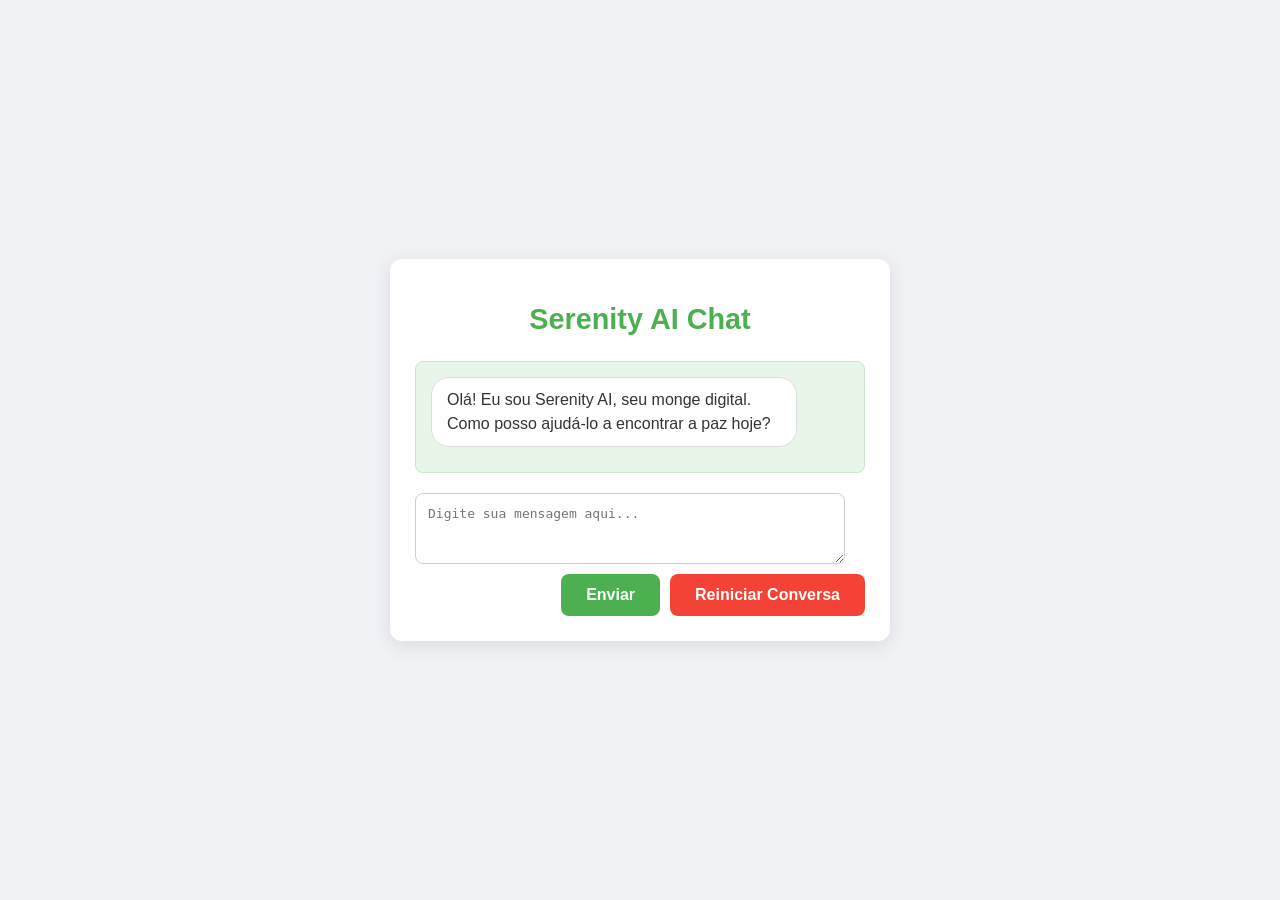
==== index.html @ d71bac12 "Reorganiza frontend para a raiz e limpa segredos do historico (novo commit)" ====
<!DOCTYPE html>
    <html lang="pt-BR">
    <head>
        <meta charset="UTF-8">
        <meta name="viewport" content="width=device-width, initial-scale=1.0">
        <title>Serenity AI Chat</title>
        <link rel="stylesheet" href="css/style.css">
    </head>
    <body>
        <div class="chat-container">
            <h1>Serenity AI Chat</h1>
            <div class="chat-box" id="chat-box">
                <div class="message bot-message">
                    Olá! Eu sou Serenity AI, seu monge digital. Como posso ajudá-lo a encontrar a paz hoje?
                </div>
            </div>
            <div class="input-area">
                <textarea id="user-input" placeholder="Digite sua mensagem aqui..." rows="3"></textarea>
                <div class="buttons">
                    <button id="send-button" class="send-button">Enviar</button>
                    <button id="reset-button" class="reset-button">Reiniciar Conversa</button>
                </div>
            </div>
        </div>
        <script src="js/script.js"></script>
    </body>
    </html>
---- css/style.css ----
body {
        font-family: 'Segoe UI', Tahoma, Geneva, Verdana, sans-serif;
        background-color: #f0f2f5;
        display: flex;
        justify-content: center;
        align-items: center;
        min-height: 100vh;
        margin: 0;
        color: #333;
    }

    .chat-container {
        background-color: #fff;
        border-radius: 12px;
        box-shadow: 0 4px 20px rgba(0, 0, 0, 0.1);
        width: 100%;
        max-width: 500px;
        display: flex;
        flex-direction: column;
        overflow: hidden;
        padding: 25px;
        box-sizing: border-box;
    }

    h1 {
        color: #4CAF50; /* Verde Serenity */
        text-align: center;
        margin-bottom: 25px;
        font-size: 1.8em;
        font-weight: 600;
    }

    .chat-box {
        flex-grow: 1;
        background-color: #e8f5e9; /* Verde claro */
        border-radius: 8px;
        padding: 15px;
        margin-bottom: 20px;
        overflow-y: auto;
        max-height: 350px; /* Altura máxima para rolagem */
        border: 1px solid #c8e6c9;
    }

    .message {
        padding: 10px 15px;
        border-radius: 18px;
        margin-bottom: 10px;
        max-width: 80%;
        word-wrap: break-word;
        line-height: 1.5;
    }

    .user-message {
        background-color: #DCF8C6; /* Verde claro do usuário */
        align-self: flex-end;
        margin-left: auto;
        text-align: right;
    }

    .bot-message {
        background-color: #FFFFFF; /* Branco para o bot */
        align-self: flex-start;
        margin-right: auto;
        border: 1px solid #ddd;
    }

    .input-area {
        display: flex;
        flex-direction: column;
        gap: 10px;
    }

    textarea {
        width: calc(100% - 20px);
        padding: 12px;
        border: 1px solid #ccc;
        border-radius: 8px;
        font-size: 1em;
        resize: vertical; /* Permite redimensionar verticalmente */
        min-height: 60px;
        max-height: 150px;
        box-sizing: border-box;
    }

    textarea:focus {
        border-color: #4CAF50;
        outline: none;
        box-shadow: 0 0 0 2px rgba(76, 175, 80, 0.2);
    }

    .buttons {
        display: flex;
        gap: 10px;
        justify-content: flex-end;
    }

    button {
        padding: 12px 25px;
        border: none;
        border-radius: 8px;
        font-size: 1em;
        cursor: pointer;
        transition: background-color 0.3s ease;
        font-weight: 600;
    }

    .send-button {
        background-color: #4CAF50; /* Verde Serenity */
        color: white;
    }

    .send-button:hover {
        background-color: #43A047; /* Verde mais escuro */
    }

    .reset-button {
        background-color: #F44336; /* Vermelho */
        color: white;
    }

    .reset-button:hover {
        background-color: #E53935; /* Vermelho mais escuro */
    }

    /* Responsividade básica */
    @media (max-width: 600px) {
        .chat-container {
            margin: 15px;
            padding: 20px;
        }
        h1 {
            font-size: 1.5em;
        }
        .buttons {
            flex-direction: column;
        }
        button {
            width: 100%;
        }
    }
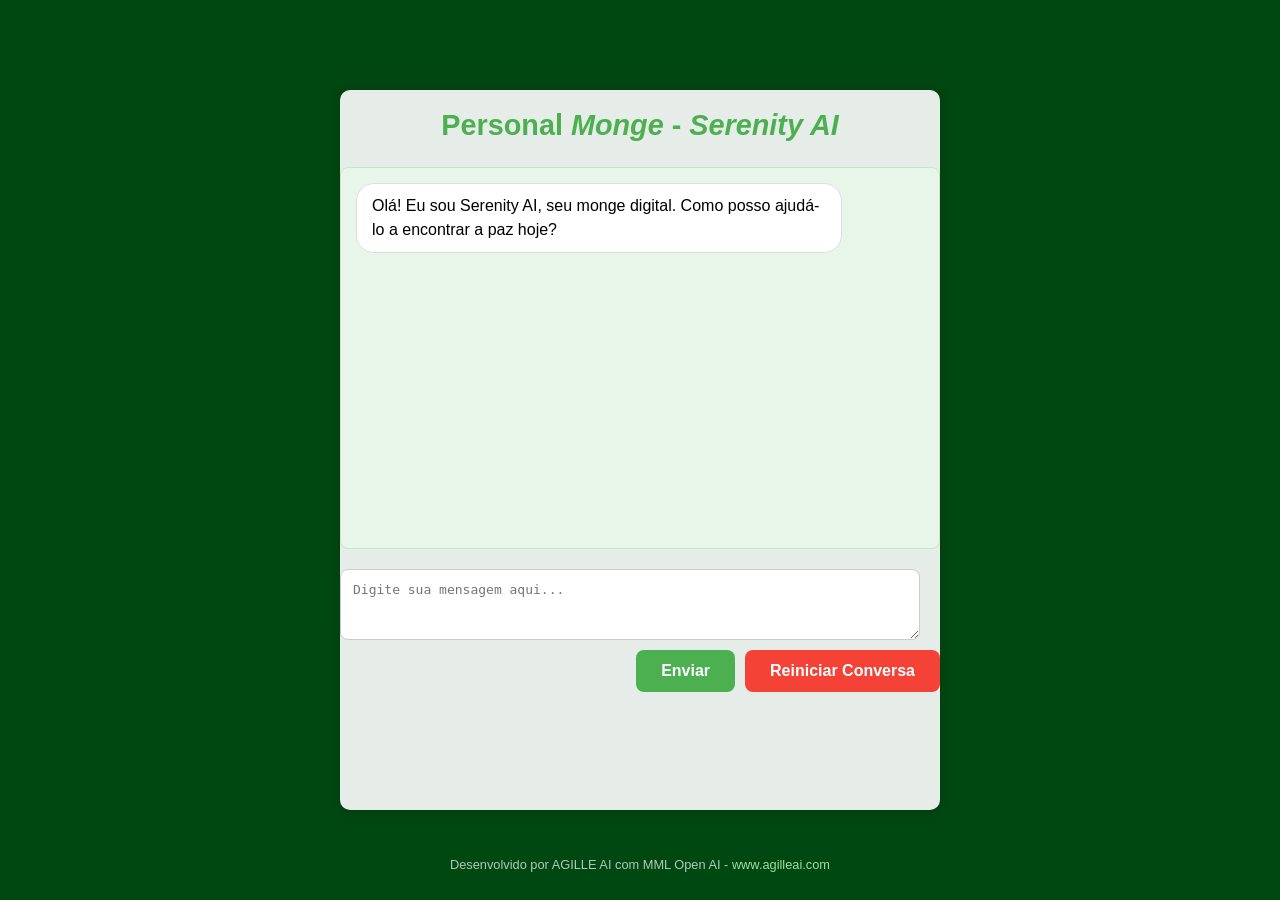
==== commit dcb34776: "Personaliza esquema de cores, titulo e adiciona rodapé" ====
--- a/index.html
+++ b/index.html
@@ -8,7 +8,7 @@
     </head>
     <body>
         <div class="chat-container">
-            <h1>Serenity AI Chat</h1>
+             <h1>Personal <i>Monge</i> - <i>Serenity AI</i></h1>
             <div class="chat-box" id="chat-box">
                 <div class="message bot-message">
                     Olá! Eu sou Serenity AI, seu monge digital. Como posso ajudá-lo a encontrar a paz hoje?
@@ -22,6 +22,9 @@
                 </div>
             </div>
         </div>
+	    <footer class="app-footer">
+                 <p>Desenvolvido por AGILLE AI com MML Open AI - <a href="https://www.agilleai.com" target="_blank">www.agilleai.com</a></p>
+        </footer>
         <script src="js/script.js"></script>
     </body>
     </html>
--- a/css/style.css
+++ b/css/style.css
@@ -1,25 +1,24 @@
     body {
-        font-family: 'Segoe UI', Tahoma, Geneva, Verdana, sans-serif;
-        background-color: #f0f2f5;
+        font-family: 'Arial', sans-serif;
+        margin: 0;
+        padding: 0;
         display: flex;
         justify-content: center;
         align-items: center;
         min-height: 100vh;
-        margin: 0;
-        color: #333;
+        background-color: rgb(0, 72, 18); /* Nova cor de fundo */
     }
 
     .chat-container {
-        background-color: #fff;
-        border-radius: 12px;
-        box-shadow: 0 4px 20px rgba(0, 0, 0, 0.1);
-        width: 100%;
-        max-width: 500px;
+        background-color: rgba(255, 255, 255, 0.9); /* Um branco semi-transparente para o chat box */
+        border-radius: 10px;
+        box-shadow: 0 0 15px rgba(0, 0, 0, 0.2);
+        width: 90%;
+        max-width: 600px;
+        height: 80vh;
         display: flex;
         flex-direction: column;
         overflow: hidden;
-        padding: 25px;
-        box-sizing: border-box;
     }
 
     h1 {
@@ -138,3 +137,24 @@
             width: 100%;
         }
     }
+    
+    /* Estilo para o rodapé */
+    .app-footer {
+        text-align: center;
+        padding: 15px;
+        color: rgba(255, 255, 255, 0.7); /* Cor do texto para contrastar com o fundo escuro */
+        font-size: 0.8em;
+        position: absolute; /* Para fixar no fundo da tela */
+        bottom: 0;
+        width: 100%;
+        box-sizing: border-box; /* Garante que padding não aumente a largura */
+    }
+
+    .app-footer a {
+        color: #a0e0a0; /* Uma cor de link que combine com o verde */
+        text-decoration: none;
+    }
+
+    .app-footer a:hover {
+        text-decoration: underline;
+    }
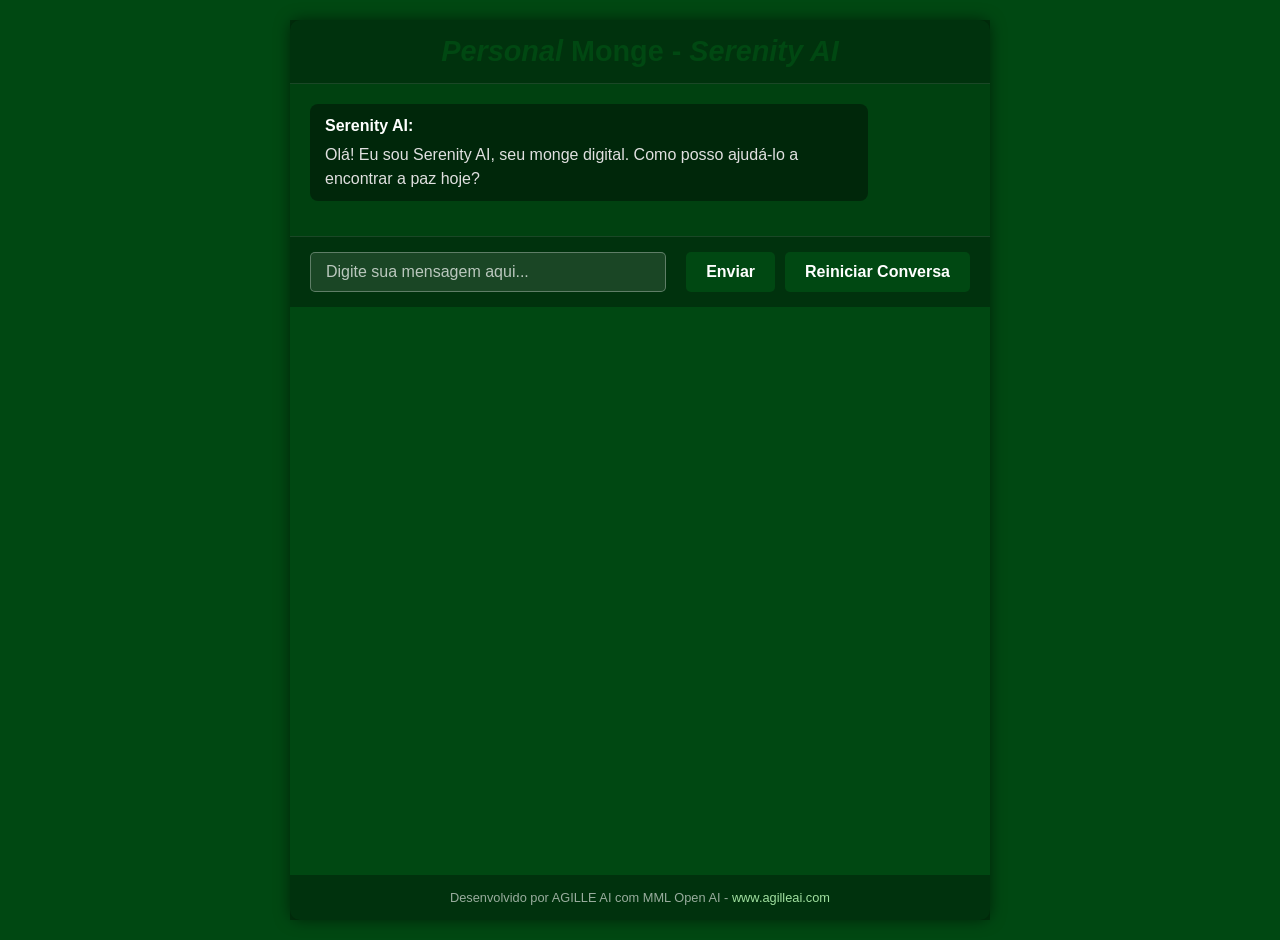
==== commit 0ea8b59c: "Sincroniza index.html e style.css, aplica cores rgb(0, 72, 18) ao titulo e botoes, e ajusta rodapé" ====
--- a/index.html
+++ b/index.html
@@ -1,30 +1,33 @@
-       <!DOCTYPE html>
+    <!DOCTYPE html>
     <html lang="pt-BR">
     <head>
         <meta charset="UTF-8">
         <meta name="viewport" content="width=device-width, initial-scale=1.0">
-        <title>Serenity AI Chat</title>
+        <title>Personal Monge - Serenity AI</title> <!-- Título da aba do navegador -->
         <link rel="stylesheet" href="css/style.css">
     </head>
     <body>
         <div class="chat-container">
-             <h1>Personal <i>Monge</i> - <i>Serenity AI</i></h1>
-            <div class="chat-box" id="chat-box">
-                <div class="message bot-message">
-                    Olá! Eu sou Serenity AI, seu monge digital. Como posso ajudá-lo a encontrar a paz hoje?
+            <header>
+                <h1><i>Personal</i> Monge - <i>Serenity AI</i></h1> <!-- Título na interface -->
+            </header>
+            <div class="chat-messages" id="chat-messages">
+                <div class="message ai-message">
+                    <strong>Serenity AI:</strong> Olá! Eu sou Serenity AI, seu monge digital. Como posso ajudá-lo a encontrar a paz hoje?
                 </div>
             </div>
-            <div class="input-area">
-                <textarea id="user-input" placeholder="Digite sua mensagem aqui..." rows="3"></textarea>
-                <div class="buttons">
-                    <button id="send-button" class="send-button">Enviar</button>
-                    <button id="reset-button" class="reset-button">Reiniciar Conversa</button>
-                </div>
+            <div class="message-input">
+                <input type="text" id="user-input" placeholder="Digite sua mensagem aqui...">
+                <button id="send-button">Enviar</button>
+                <button id="reset-button">Reiniciar Conversa</button> <!-- Adicionei o botão de reset aqui -->
             </div>
         </div>
-	    <footer class="app-footer">
-                 <p>Desenvolvido por AGILLE AI com MML Open AI - <a href="https://www.agilleai.com" target="_blank">www.agilleai.com</a></p>
+
+        <!-- Rodapé fora do chat-container para melhor posicionamento -->
+        <footer>
+            <p>Desenvolvido por AGILLE AI com MML Open AI - <a href="https://www.agilleai.com" target="_blank">www.agilleai.com</a></p>
         </footer>
+
         <script src="js/script.js"></script>
     </body>
     </html>
--- a/css/style.css
+++ b/css/style.css
@@ -1,160 +1,174 @@
+     /* style.css */
+
     body {
         font-family: 'Arial', sans-serif;
         margin: 0;
         padding: 0;
         display: flex;
-        justify-content: center;
+        flex-direction: column;
+        justify-content: space-between; /* Para empurrar o rodapé para baixo */
         align-items: center;
         min-height: 100vh;
-        background-color: rgb(0, 72, 18); /* Nova cor de fundo */
-    }
-
-    .chat-container {
-        background-color: rgba(255, 255, 255, 0.9); /* Um branco semi-transparente para o chat box */
+        background-color: rgb(0, 72, 18); /*(255, 255, 255, 0.1); /* Fundo levemente transparente para o container do chat */
         border-radius: 10px;
-        box-shadow: 0 0 15px rgba(0, 0, 0, 0.2);
+        box-shadow: 0 0 15px rgba(0, 0, 0, 0.5);
         width: 90%;
-        max-width: 600px;
-        height: 80vh;
+        max-width: 700px;
+        margin: 20px auto; /* Centraliza e adiciona margem */
         display: flex;
         flex-direction: column;
         overflow: hidden;
+        flex-grow: 1; /* Permite que o container do chat cresça e ocupe espaço */
+        max-height: calc(100vh - 80px); /* Ajusta altura máxima para não sobrepor rodapé */
+    }
+
+    header {
+        background-color: rgba(0, 0, 0, 0.3); /* Fundo do cabeçalho */
+        color: #ffffff; /* Cor do texto do cabeçalho */
+        padding: 15px 20px;
+        text-align: center;
+        border-bottom: 1px solid rgba(255, 255, 255, 0.1);
     }
 
     h1 {
-        color: #4CAF50; /* Verde Serenity */
-        text-align: center;
-        margin-bottom: 25px;
+        color: rgb(0, 72, 18); /* Cor do título H1 conforme solicitado */
+        margin: 0; /* Remove margem padrão do h1 */
         font-size: 1.8em;
         font-weight: 600;
     }
 
-    .chat-box {
+    h1 i {
+        font-style: italic; /* Garante que o itálico funcione */
+    }
+
+    .chat-messages {
         flex-grow: 1;
-        background-color: #e8f5e9; /* Verde claro */
-        border-radius: 8px;
-        padding: 15px;
-        margin-bottom: 20px;
+        padding: 20px;
         overflow-y: auto;
-        max-height: 350px; /* Altura máxima para rolagem */
-        border: 1px solid #c8e6c9;
+        background-color: rgba(0, 0, 0, 0.1); /* Fundo da área de mensagens */
+        color: #e0e0e0; /* Cor do texto das mensagens para contraste */
     }
 
     .message {
+        margin-bottom: 15px;
         padding: 10px 15px;
-        border-radius: 18px;
-        margin-bottom: 10px;
+        border-radius: 8px;
         max-width: 80%;
         word-wrap: break-word;
         line-height: 1.5;
     }
 
     .user-message {
-        background-color: #DCF8C6; /* Verde claro do usuário */
-        align-self: flex-end;
+        background-color: rgba(255, 255, 255, 0.2); /* Mensagem do usuário */
         margin-left: auto;
         text-align: right;
     }
 
-    .bot-message {
-        background-color: #FFFFFF; /* Branco para o bot */
-        align-self: flex-start;
+    .ai-message {
+        background-color: rgba(0, 0, 0, 0.4); /* Mensagem da IA */
         margin-right: auto;
-        border: 1px solid #ddd;
+        text-align: left;
     }
 
-    .input-area {
-        display: flex;
-        flex-direction: column;
-        gap: 10px;
+    .message strong {
+        display: block;
+        margin-bottom: 5px;
+        font-weight: bold;
+        color: #ffffff; /* Cor do nome do remetente (Serenity AI:, Você:) */
     }
 
-    textarea {
-        width: calc(100% - 20px);
-        padding: 12px;
-        border: 1px solid #ccc;
-        border-radius: 8px;
-        font-size: 1em;
-        resize: vertical; /* Permite redimensionar verticalmente */
-        min-height: 60px;
-        max-height: 150px;
-        box-sizing: border-box;
+    .message-input {
+        display: flex;
+        padding: 15px 20px;
+        background-color: rgba(0, 0, 0, 0.3); /* Fundo da área de input */
+        border-top: 1px solid rgba(255, 255, 255, 0.1);
     }
 
-    textarea:focus {
-        border-color: #4CAF50;
-        outline: none;
-        box-shadow: 0 0 0 2px rgba(76, 175, 80, 0.2);
+    .message-input input[type="text"] {
+        flex-grow: 1;
+        padding: 10px 15px;
+        border: 1px solid rgba(255, 255, 255, 0.3);
+        border-radius: 5px;
+        margin-right: 10px;
+        background-color: rgba(255, 255, 255, 0.1);
+        color: #ffffff; /* Cor do texto digitado */
+        font-size: 1em;
     }
 
-    .buttons {
-        display: flex;
-        gap: 10px;
-        justify-content: flex-end;
+    .message-input input[type="text"]::placeholder {
+        color: rgba(255, 255, 255, 0.7); /* Cor do placeholder */
     }
 
-    button {
-        padding: 12px 25px;
+    .message-input button {
+        background-color: rgb(0, 72, 18); /* Cor do botão de enviar e reset conforme solicitado */
+        color: white;
         border: none;
-        border-radius: 8px;
+        padding: 10px 20px;
+        border-radius: 5px;
+        cursor: pointer;
         font-size: 1em;
-        cursor: pointer;
         transition: background-color 0.3s ease;
         font-weight: 600;
+        margin-left: 10px; /* Espaçamento entre os botões */
     }
 
-    .send-button {
-        background-color: #4CAF50; /* Verde Serenity */
-        color: white;
+    .message-input button:hover {
+        background-color: rgb(0, 90, 25); /* Um pouco mais claro no hover */
     }
 
-    .send-button:hover {
-        background-color: #43A047; /* Verde mais escuro */
+    /* Estilo para o rodapé */
+    footer {
+        text-align: center;
+        padding: 15px;
+        color: rgba(255, 255, 255, 0.6); /* Cor do texto do rodapé */
+        font-size: 0.8em;
+        background-color: rgba(0, 0, 0, 0.3);
+        width: 100%; /* Garante que o rodapé ocupe toda a largura */
+        box-sizing: border-box; /* Inclui padding na largura total */
+        margin-top: 20px; /* Adiciona um pouco de margem acima do rodapé */
     }
 
-    .reset-button {
-        background-color: #F44336; /* Vermelho */
-        color: white;
+    footer p {
+        margin: 0; /* Remove margem padrão do parágrafo dentro do rodapé */
     }
 
-    .reset-button:hover {
-        background-color: #E53935; /* Vermelho mais escuro */
+    footer a {
+        color: #a0e0a0; /* Uma cor de link que combine com o verde */
+        text-decoration: none;
+    }
+
+    footer a:hover {
+        text-decoration: underline;
     }
 
     /* Responsividade básica */
     @media (max-width: 600px) {
         .chat-container {
             margin: 15px;
-            padding: 20px;
+            padding: 0; /* Remove padding do container para telas pequenas */
+            max-height: calc(100vh - 30px); /* Ajusta altura máxima */
+        }
+        .chat-messages {
+            padding: 15px;
+        }
+        .message-input {
+            flex-direction: column;
+            padding: 10px 15px;
+        }
+        .message-input input[type="text"] {
+            margin-right: 0;
+            margin-bottom: 10px;
+        }
+        .message-input button {
+            width: 100%;
+            margin-left: 0; /* Remove margem entre botões em telas pequenas */
+            margin-bottom: 10px; /* Espaçamento entre botões em telas pequenas */
+        }
+        .message-input button:last-child {
+            margin-bottom: 0; /* Remove margem do último botão */
         }
         h1 {
             font-size: 1.5em;
         }
-        .buttons {
-            flex-direction: column;
-        }
-        button {
-            width: 100%;
-        }
-    }
-    
-    /* Estilo para o rodapé */
-    .app-footer {
-        text-align: center;
-        padding: 15px;
-        color: rgba(255, 255, 255, 0.7); /* Cor do texto para contrastar com o fundo escuro */
-        font-size: 0.8em;
-        position: absolute; /* Para fixar no fundo da tela */
-        bottom: 0;
-        width: 100%;
-        box-sizing: border-box; /* Garante que padding não aumente a largura */
     }
 
-    .app-footer a {
-        color: #a0e0a0; /* Uma cor de link que combine com o verde */
-        text-decoration: none;
-    }
-
-    .app-footer a:hover {
-        text-decoration: underline;
-    }
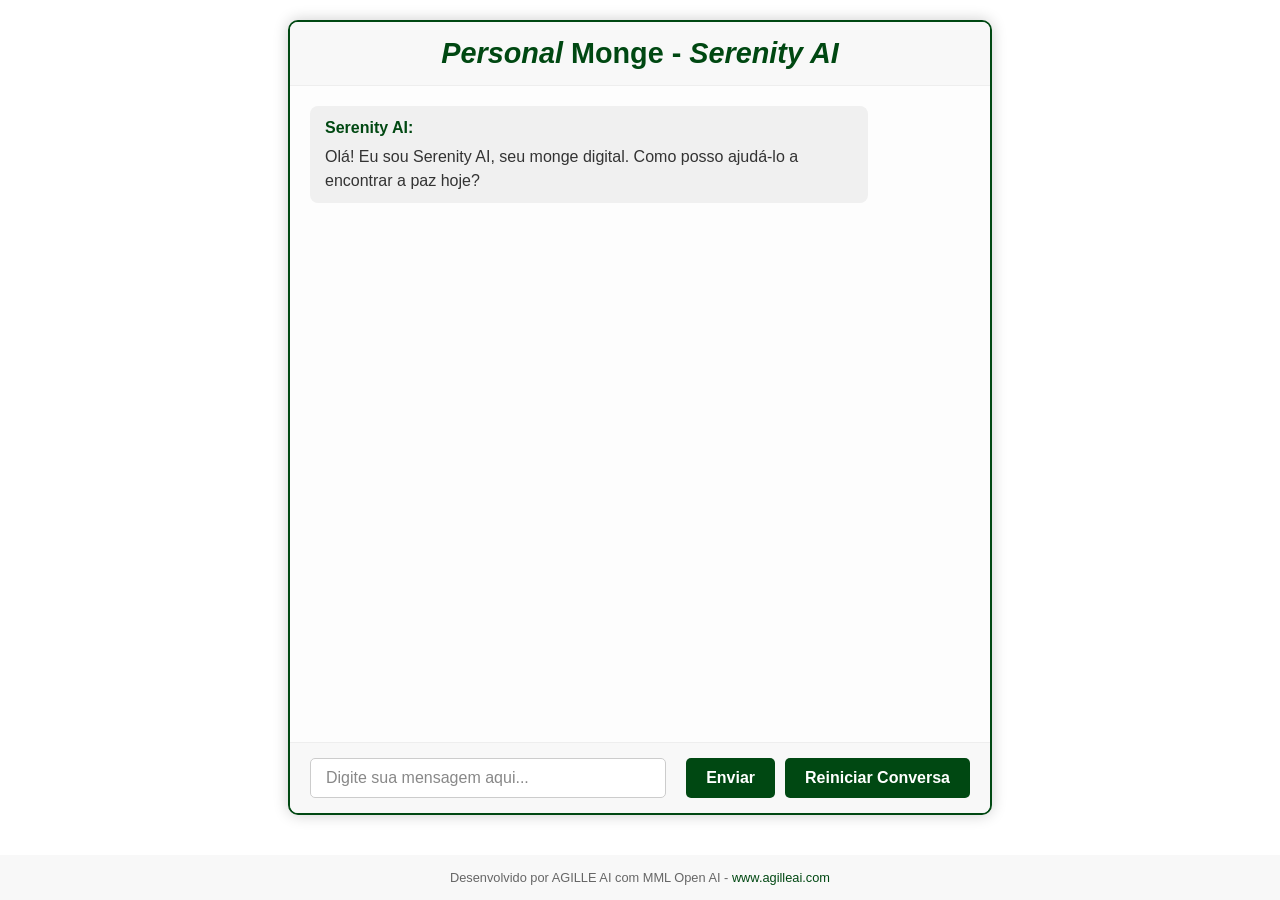
==== commit 6b948a32: "Ajusta cores do fundo da pagina, borda do container, titulo e botoes para rgb(0, 72, 18) e melhora c" ====
--- a/index.html
+++ b/index.html
@@ -8,8 +8,8 @@
     </head>
     <body>
         <div class="chat-container">
-            <header>
-                <h1><i>Personal</i> Monge - <i>Serenity AI</i></h1> <!-- Título na interface -->
+             <header>
+                 <h1 style="color: rgb(0, 72, 18);"><i>Personal</i> Monge - <i>Serenity AI</i></h1> <!-- Título na interface -->
             </header>
             <div class="chat-messages" id="chat-messages">
                 <div class="message ai-message">
--- a/css/style.css
+++ b/css/style.css
@@ -1,4 +1,4 @@
-     /* style.css */
+        /* style.css */
 
     body {
         font-family: 'Arial', sans-serif;
@@ -9,9 +9,15 @@
         justify-content: space-between; /* Para empurrar o rodapé para baixo */
         align-items: center;
         min-height: 100vh;
-        background-color: rgb(0, 72, 18); /*(255, 255, 255, 0.1); /* Fundo levemente transparente para o container do chat */
+        background-color: #ffffff; /* Fundo da página em branco, conforme solicitado */
+        color: #333333; /* Cor do texto padrão para contraste com o fundo branco */
+    }
+
+    .chat-container {
+        background-color: #ffffff; /* Fundo do container do chat em branco */
         border-radius: 10px;
-        box-shadow: 0 0 15px rgba(0, 0, 0, 0.5);
+        box-shadow: 0 0 15px rgba(0, 0, 0, 0.2);
+        border: 2px solid rgb(0, 72, 18); /* Borda do container em rgb(0, 72, 18) */
         width: 90%;
         max-width: 700px;
         margin: 20px auto; /* Centraliza e adiciona margem */
@@ -23,15 +29,15 @@
     }
 
     header {
-        background-color: rgba(0, 0, 0, 0.3); /* Fundo do cabeçalho */
-        color: #ffffff; /* Cor do texto do cabeçalho */
+        background-color: #f8f8f8; /* Fundo do cabeçalho levemente cinza */
+        color: #333333; /* Cor do texto do cabeçalho */
         padding: 15px 20px;
         text-align: center;
-        border-bottom: 1px solid rgba(255, 255, 255, 0.1);
+        border-bottom: 1px solid #eeeeee;
     }
 
     h1 {
-        color: rgb(0, 72, 18); /* Cor do título H1 conforme solicitado */
+        /* A cor do h1 será definida inline no index.html para garantir prioridade */
         margin: 0; /* Remove margem padrão do h1 */
         font-size: 1.8em;
         font-weight: 600;
@@ -45,8 +51,8 @@
         flex-grow: 1;
         padding: 20px;
         overflow-y: auto;
-        background-color: rgba(0, 0, 0, 0.1); /* Fundo da área de mensagens */
-        color: #e0e0e0; /* Cor do texto das mensagens para contraste */
+        background-color: #fdfdfd; /* Fundo da área de mensagens em branco */
+        color: #333333; /* Cor do texto das mensagens */
     }
 
     .message {
@@ -59,13 +65,13 @@
     }
 
     .user-message {
-        background-color: rgba(255, 255, 255, 0.2); /* Mensagem do usuário */
+        background-color: #e0ffe0; /* Fundo da mensagem do usuário em verde bem claro */
         margin-left: auto;
         text-align: right;
     }
 
     .ai-message {
-        background-color: rgba(0, 0, 0, 0.4); /* Mensagem da IA */
+        background-color: #f0f0f0; /* Fundo da mensagem da IA em cinza claro */
         margin-right: auto;
         text-align: left;
     }
@@ -74,34 +80,34 @@
         display: block;
         margin-bottom: 5px;
         font-weight: bold;
-        color: #ffffff; /* Cor do nome do remetente (Serenity AI:, Você:) */
+        color: rgb(0, 72, 18); /* Cor do nome do remetente (Serenity AI:, Você:) */
     }
 
     .message-input {
         display: flex;
         padding: 15px 20px;
-        background-color: rgba(0, 0, 0, 0.3); /* Fundo da área de input */
-        border-top: 1px solid rgba(255, 255, 255, 0.1);
+        background-color: #f8f8f8; /* Fundo da área de input */
+        border-top: 1px solid #eeeeee;
     }
 
     .message-input input[type="text"] {
         flex-grow: 1;
         padding: 10px 15px;
-        border: 1px solid rgba(255, 255, 255, 0.3);
+        border: 1px solid #cccccc;
         border-radius: 5px;
         margin-right: 10px;
-        background-color: rgba(255, 255, 255, 0.1);
-        color: #ffffff; /* Cor do texto digitado */
+        background-color: #ffffff; /* Fundo do campo de texto em branco */
+        color: #333333; /* Cor do texto digitado */
         font-size: 1em;
     }
 
     .message-input input[type="text"]::placeholder {
-        color: rgba(255, 255, 255, 0.7); /* Cor do placeholder */
+        color: #888888; /* Cor do placeholder */
     }
 
     .message-input button {
         background-color: rgb(0, 72, 18); /* Cor do botão de enviar e reset conforme solicitado */
-        color: white;
+        color: white; /* Cor do texto do botão em branco */
         border: none;
         padding: 10px 20px;
         border-radius: 5px;
@@ -120,9 +126,9 @@
     footer {
         text-align: center;
         padding: 15px;
-        color: rgba(255, 255, 255, 0.6); /* Cor do texto do rodapé */
+        color: #666666; /* Cor do texto do rodapé */
         font-size: 0.8em;
-        background-color: rgba(0, 0, 0, 0.3);
+        background-color: #f8f8f8; /* Fundo do rodapé levemente cinza */
         width: 100%; /* Garante que o rodapé ocupe toda a largura */
         box-sizing: border-box; /* Inclui padding na largura total */
         margin-top: 20px; /* Adiciona um pouco de margem acima do rodapé */
@@ -133,7 +139,7 @@
     }
 
     footer a {
-        color: #a0e0a0; /* Uma cor de link que combine com o verde */
+        color: rgb(0, 72, 18); /* Cor do link do rodapé em rgb(0, 72, 18) */
         text-decoration: none;
     }
 
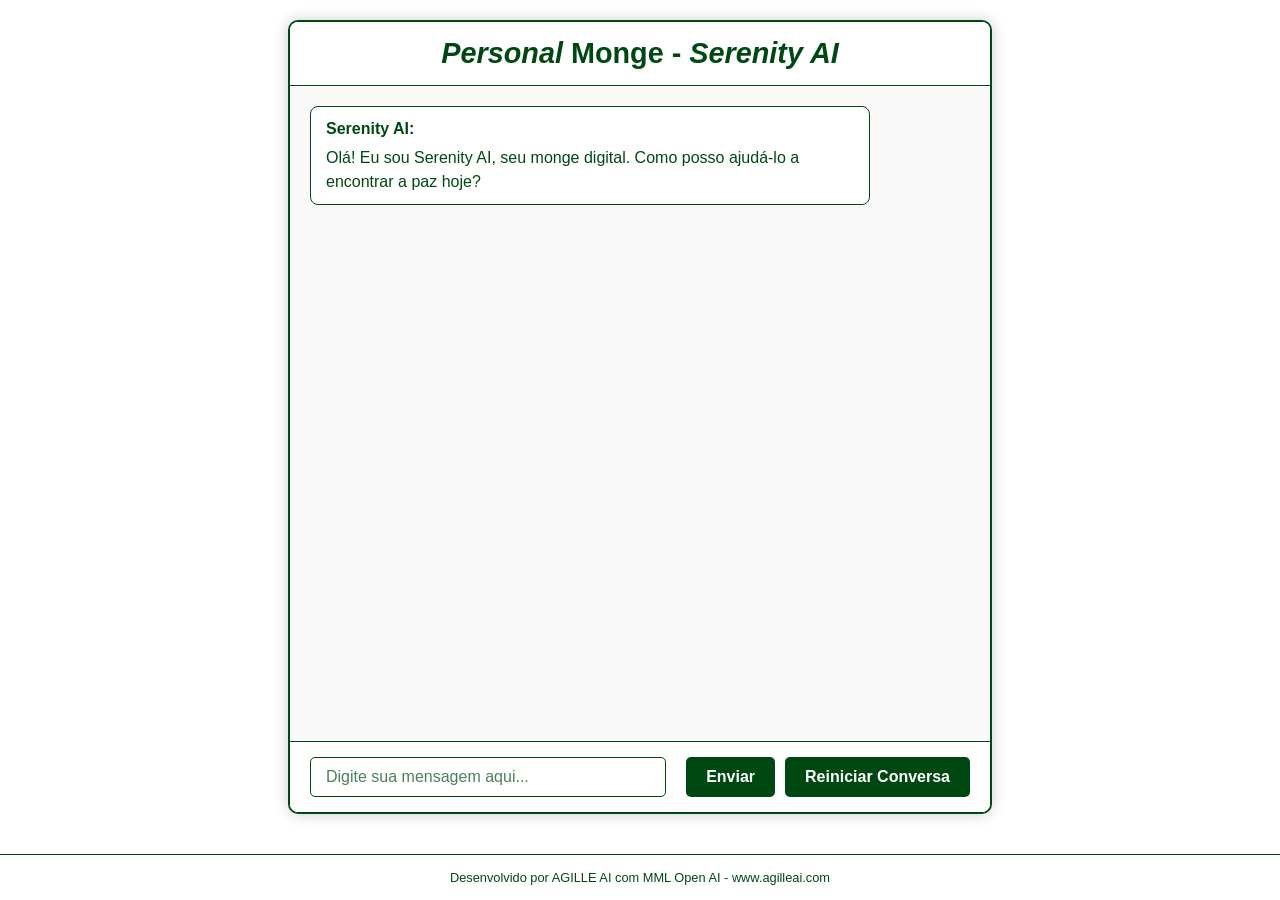
==== commit 3418ea6c: "Ajusta cores da interface (fundo branco, borda verde, botoes verdes, texto verde) e restaura funcion" ====
--- a/index.html
+++ b/index.html
@@ -1,4 +1,4 @@
-    <!DOCTYPE html>
+       <!DOCTYPE html>
     <html lang="pt-BR">
     <head>
         <meta charset="UTF-8">
@@ -8,8 +8,8 @@
     </head>
     <body>
         <div class="chat-container">
-             <header>
-                 <h1 style="color: rgb(0, 72, 18);"><i>Personal</i> Monge - <i>Serenity AI</i></h1> <!-- Título na interface -->
+            <header>
+                <h1><i>Personal</i> Monge - <i>Serenity AI</i></h1> <!-- Título na interface -->
             </header>
             <div class="chat-messages" id="chat-messages">
                 <div class="message ai-message">
@@ -19,7 +19,7 @@
             <div class="message-input">
                 <input type="text" id="user-input" placeholder="Digite sua mensagem aqui...">
                 <button id="send-button">Enviar</button>
-                <button id="reset-button">Reiniciar Conversa</button> <!-- Adicionei o botão de reset aqui -->
+                <button id="reset-button">Reiniciar Conversa</button>
             </div>
         </div>
 
--- a/css/style.css
+++ b/css/style.css
@@ -1,4 +1,4 @@
-        /* style.css */
+    /* style.css */
 
     body {
         font-family: 'Arial', sans-serif;
@@ -9,15 +9,15 @@
         justify-content: space-between; /* Para empurrar o rodapé para baixo */
         align-items: center;
         min-height: 100vh;
-        background-color: #ffffff; /* Fundo da página em branco, conforme solicitado */
-        color: #333333; /* Cor do texto padrão para contraste com o fundo branco */
+        background-color: #ffffff; /* Fundo da página em branco */
+        color: rgb(0, 72, 18); /* Cor do texto padrão para contrastar com o fundo branco */
     }
 
     .chat-container {
         background-color: #ffffff; /* Fundo do container do chat em branco */
+        border: 2px solid rgb(0, 72, 18); /* Borda do container em verde */
         border-radius: 10px;
         box-shadow: 0 0 15px rgba(0, 0, 0, 0.2);
-        border: 2px solid rgb(0, 72, 18); /* Borda do container em rgb(0, 72, 18) */
         width: 90%;
         max-width: 700px;
         margin: 20px auto; /* Centraliza e adiciona margem */
@@ -29,15 +29,15 @@
     }
 
     header {
-        background-color: #f8f8f8; /* Fundo do cabeçalho levemente cinza */
-        color: #333333; /* Cor do texto do cabeçalho */
+        background-color: #ffffff; /* Fundo do cabeçalho em branco */
+        color: rgb(0, 72, 18); /* Cor do texto do cabeçalho */
         padding: 15px 20px;
         text-align: center;
-        border-bottom: 1px solid #eeeeee;
+        border-bottom: 1px solid rgb(0, 72, 18); /* Borda inferior do cabeçalho */
     }
 
     h1 {
-        /* A cor do h1 será definida inline no index.html para garantir prioridade */
+        color: rgb(0, 72, 18); /* Cor do título H1 conforme solicitado */
         margin: 0; /* Remove margem padrão do h1 */
         font-size: 1.8em;
         font-weight: 600;
@@ -51,8 +51,8 @@
         flex-grow: 1;
         padding: 20px;
         overflow-y: auto;
-        background-color: #fdfdfd; /* Fundo da área de mensagens em branco */
-        color: #333333; /* Cor do texto das mensagens */
+        background-color: #f9f9f9; /* Fundo da área de mensagens (um branco suave) */
+        color: #333333; /* Cor do texto das mensagens para contraste */
     }
 
     .message {
@@ -65,44 +65,48 @@
     }
 
     .user-message {
-        background-color: #e0ffe0; /* Fundo da mensagem do usuário em verde bem claro */
+        background-color: #e0ffe0; /* Um verde bem claro para a mensagem do usuário */
         margin-left: auto;
         text-align: right;
+        border: 1px solid rgb(0, 72, 18); /* Borda verde para mensagem do usuário */
+        color: rgb(0, 72, 18); /* Texto da mensagem do usuário em verde */
     }
 
     .ai-message {
-        background-color: #f0f0f0; /* Fundo da mensagem da IA em cinza claro */
+        background-color: #ffffff; /* Fundo branco para mensagem da IA */
         margin-right: auto;
         text-align: left;
+        border: 1px solid rgb(0, 72, 18); /* Borda verde para mensagem da IA */
+        color: rgb(0, 72, 18); /* Texto da mensagem da IA em verde */
     }
 
     .message strong {
         display: block;
         margin-bottom: 5px;
         font-weight: bold;
-        color: rgb(0, 72, 18); /* Cor do nome do remetente (Serenity AI:, Você:) */
+        color: rgb(0, 72, 18); /* Cor do nome do remetente (Serenity AI:, Você:) em verde */
     }
 
     .message-input {
         display: flex;
         padding: 15px 20px;
-        background-color: #f8f8f8; /* Fundo da área de input */
-        border-top: 1px solid #eeeeee;
+        background-color: #ffffff; /* Fundo da área de input em branco */
+        border-top: 1px solid rgb(0, 72, 18); /* Borda superior da área de input em verde */
     }
 
     .message-input input[type="text"] {
         flex-grow: 1;
         padding: 10px 15px;
-        border: 1px solid #cccccc;
+        border: 1px solid rgb(0, 72, 18); /* Borda do campo de texto em verde */
         border-radius: 5px;
         margin-right: 10px;
         background-color: #ffffff; /* Fundo do campo de texto em branco */
-        color: #333333; /* Cor do texto digitado */
+        color: rgb(0, 72, 18); /* Cor do texto digitado em verde */
         font-size: 1em;
     }
 
     .message-input input[type="text"]::placeholder {
-        color: #888888; /* Cor do placeholder */
+        color: rgba(0, 72, 18, 0.7); /* Cor do placeholder em verde semi-transparente */
     }
 
     .message-input button {
@@ -126,12 +130,13 @@
     footer {
         text-align: center;
         padding: 15px;
-        color: #666666; /* Cor do texto do rodapé */
+        color: rgb(0, 72, 18); /* Cor do texto do rodapé em verde */
         font-size: 0.8em;
-        background-color: #f8f8f8; /* Fundo do rodapé levemente cinza */
+        background-color: #ffffff; /* Fundo do rodapé em branco */
         width: 100%; /* Garante que o rodapé ocupe toda a largura */
         box-sizing: border-box; /* Inclui padding na largura total */
         margin-top: 20px; /* Adiciona um pouco de margem acima do rodapé */
+        border-top: 1px solid rgb(0, 72, 18); /* Borda superior do rodapé em verde */
     }
 
     footer p {
@@ -139,7 +144,7 @@
     }
 
     footer a {
-        color: rgb(0, 72, 18); /* Cor do link do rodapé em rgb(0, 72, 18) */
+        color: rgb(0, 72, 18); /* Cor do link do rodapé em verde */
         text-decoration: none;
     }
 
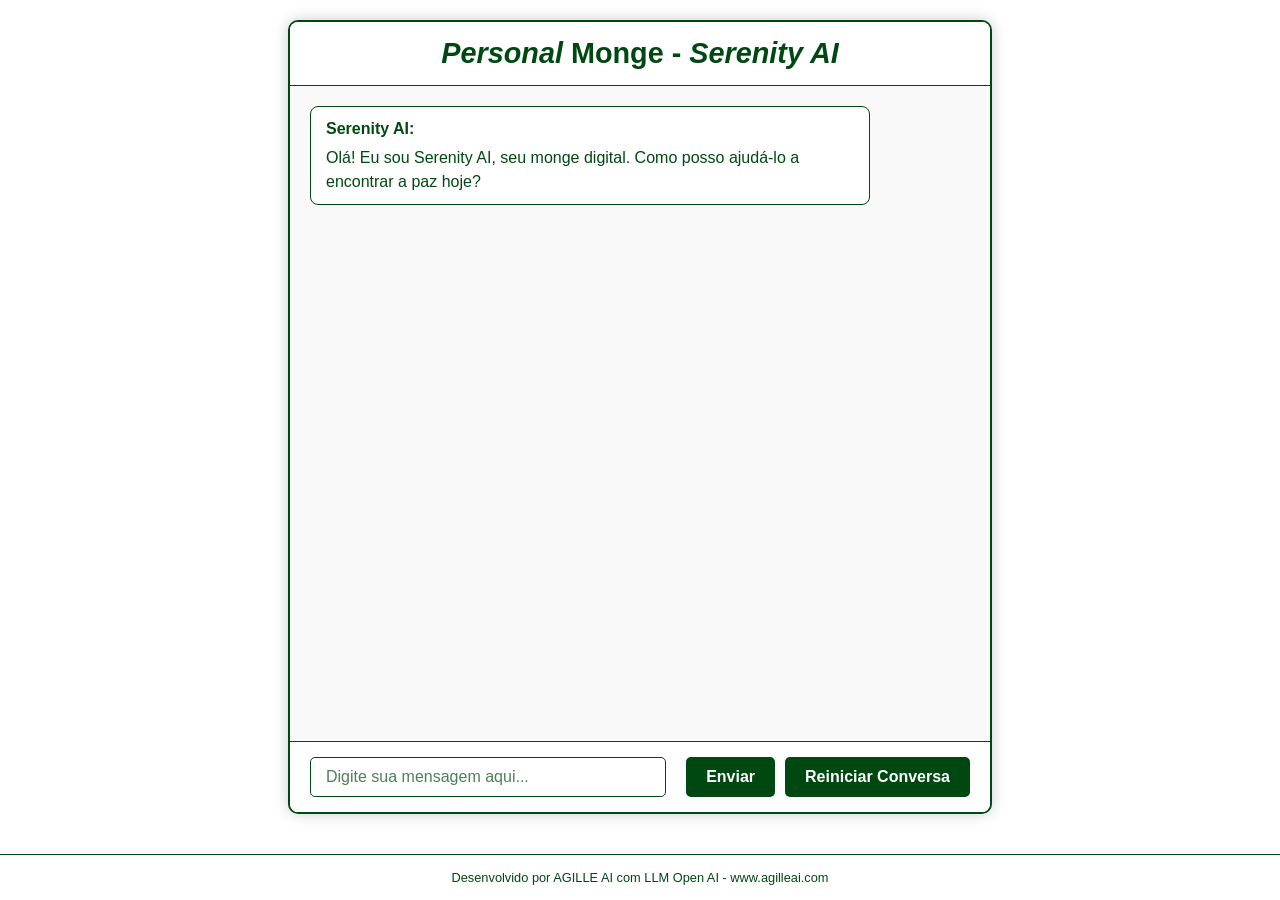
==== commit 342b7c6e: "Reverte CORS para origem especifica do GitHub Pages" ====
--- a/index.html
+++ b/index.html
@@ -25,7 +25,7 @@
 
         <!-- Rodapé fora do chat-container para melhor posicionamento -->
         <footer>
-            <p>Desenvolvido por AGILLE AI com MML Open AI - <a href="https://www.agilleai.com" target="_blank">www.agilleai.com</a></p>
+            <p>Desenvolvido por AGILLE AI com LLM Open AI - <a href="https://www.agilleai.com" target="_blank">www.agilleai.com</a></p>
         </footer>
 
         <script src="js/script.js"></script>
